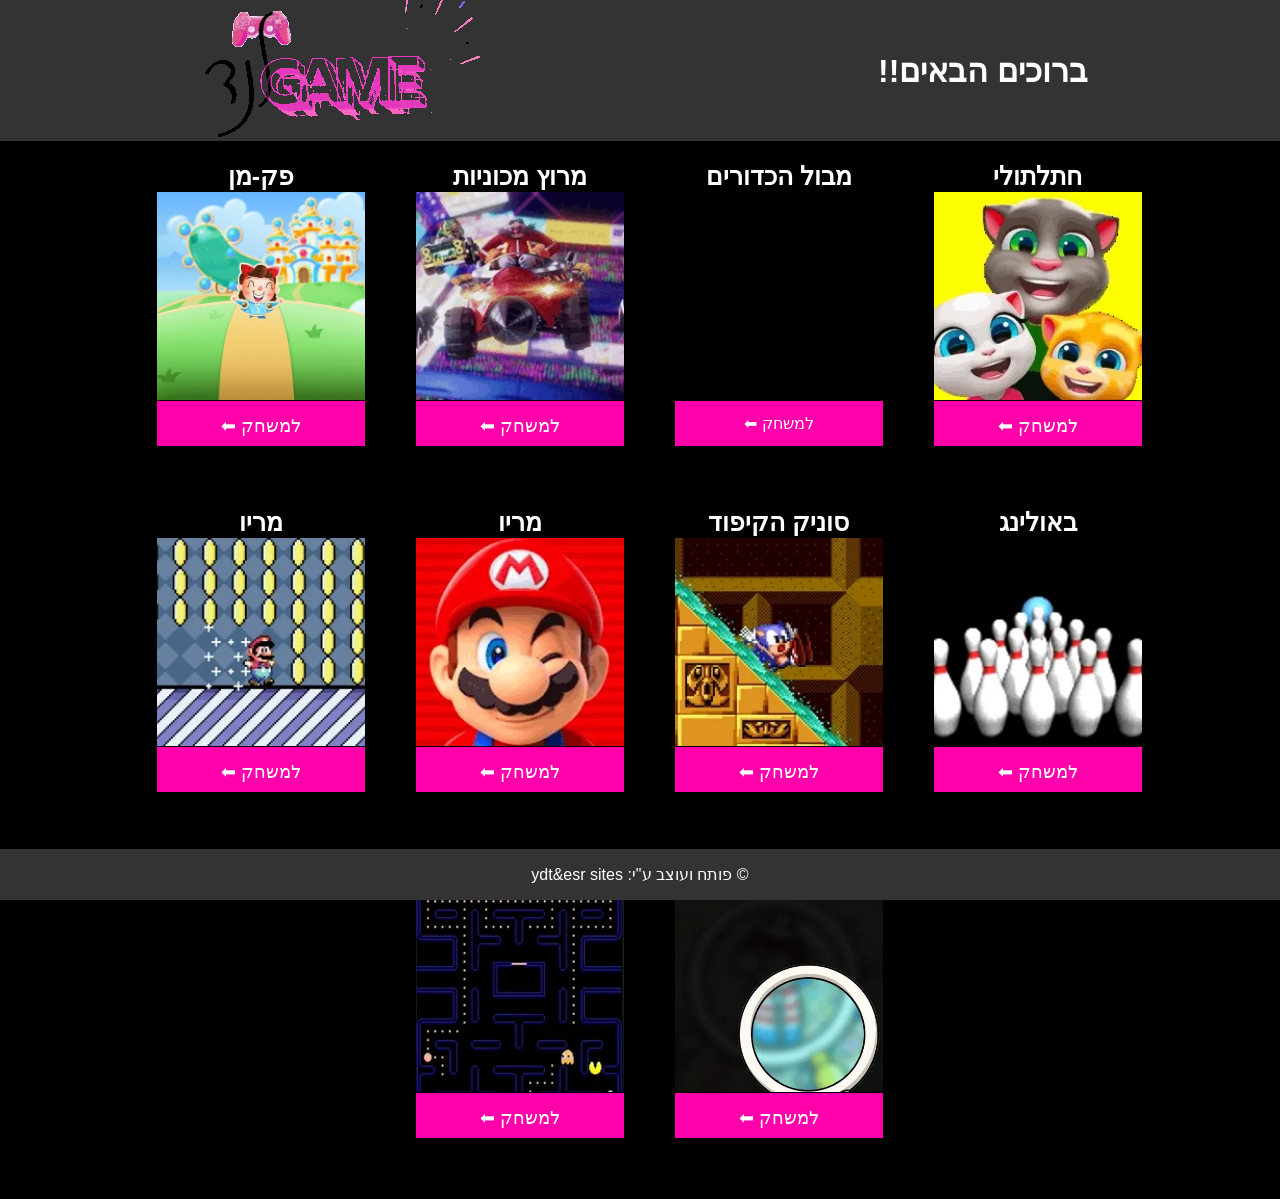
==== pages/game.html @ 21c8f105 "Initial commit - Added catch the balls game with README" ====
<!DOCTYPE html>
<html lang="he" dir="rtl">
<head>
    <meta charset="UTF-8">
    <meta name="viewport" content="width=device-width, initial-scale=1.0">
    <title>מבול הכדורים</title>
    <link rel="stylesheet" href="../css/game.css">
    <meta name="viewport" content="width=device-width,initial-scale=1.0">
    <script defer src="../javaScript/game1.js"></script>
</head>
<header>
    <a id="kishur" href="../pages/toGame.html">להוראות המשחק</a>
</header>
<body >
   
    <audio id="background_music" src="../audio/Background_music.wav" loop></audio>
    <form action="game.html" method="get" target="_self" >
        <label for="name">שלום</label>
        <input name="name" id="name" type="text" required readonly/><br/>
        <label for="score">הניקוד שלך: </label>
        <input name="score" id="score" type="number" readonly/><br/>
        <label for="highScore">השיא שלך: </label>
        <input name="highScore" id="highScore" type="number" readonly/><br/>
        <label for="ballInBasket">סך הכדורים בסל: </label>
        <input name="ballInBasket" id="ballInBasket" type="number" readonly /><br/>
        <input name="ballLive" id="ballLive" type="text"  readonly/><br/>

    </form>
   
    <div id="balls"> </div>
    <img src="../image/basket.png" id="basket" alt="סל">
    <div id="imageBoomContainer" >
        <img id="imgBoom" src="../image/boom.png" >
    </div>
     <div id="gameOver" >
        <img id="imgGameOver" src="../image/עיצוב ללא שם (9).gif" alt="game-over">
    </div>

    <div class="triangles">
        <div class="triangle"></div>
        <div class="triangle"></div>
        <div class="triangle"></div>
        <div class="triangle"></div>
        <div class="triangle"></div>
        <div class="triangle"></div>
        <div class="triangle"></div>
        <div class="triangle"></div>
        <div class="triangle"></div>
        <div class="triangle"></div>
        <div class="triangle"></div>
        <div class="triangle"></div>
        <div class="triangle"></div> 
        <div class="triangle"></div>
        <div class="triangle"></div>
        <div class="triangle"></div>
        <div class="triangle"></div>
        <div class="triangle"></div>  
        <div class="triangle"></div>  
        <div class="triangle"></div>
        <div class="triangle"></div>
        <div class="triangle"></div> 
        <div class="triangle"></div>
        <div class="triangle"></div>
        <div class="triangle"></div>
        <div class="triangle"></div>
        <div class="triangle"></div>
        <div class="triangle"></div>
        <div class="triangle"></div>
        <div class="triangle"></div>
        <div class="triangle"></div>
        <div class="triangle"></div>
        <div class="triangle"></div>
        <div class="triangle"></div>
        <div class="triangle"></div>
        <div class="triangle"></div>
        <div class="triangle"></div>
        <div class="triangle"></div>
        <div class="triangle"></div>
        <div class="triangle"></div>
        <div class="triangle"></div>
        <div class="triangle"></div>
        <div class="triangle"></div>

        
        <!-- ***** במסך גדול להוסיף
        <div class="triangle"></div> -->
        <!-- <div class="triangle"></div>  -->          
        <!-- <div class="triangle"></div> 
        <div class="triangle"></div>
        <div class="triangle"></div>
        <div class="triangle"></div>
        <div class="triangle"></div>
        <div class="triangle"></div>
        <div class="triangle"></div>
        <div class="triangle"></div>
        <div class="triangle"></div>
        <div class="triangle"></div>
        <div class="triangle"></div>
        <div class="triangle"></div>
        <div class="triangle"></div>
        <div class="triangle"></div>
        <div class="triangle"></div>
        <div class="triangle"></div>
        <div class="triangle"></div>
        <div class="triangle"></div>   --> 
 

       
    </div>
    
</body>
</html>
---- css/game.css ----
html{
 
    background-image: url("../image/backGround.jpg");
    background-size: cover;
    background-position: center;
    background-attachment: fixed;
    width: 100vw;
    display: flex;
    justify-content: center;
    align-items: end;
    height: 100vh;
    margin: 0;
  }
body {
    margin: 0;
} 
header{
    
    font-size: 30px;
    color: black;
    margin-bottom: 500px;

}
.ball {
    width: 40px;
    height: 40px;
    background-color: red;
    border-radius: 50%;
    top: 10px;
    position: absolute;
    animation: fall 4s linear 1  both;
    box-shadow: 5px 5px 10px rgba(0, 0, 0, 0.5),inset 5px 5px 10px rgba(0, 0, 0, 0.173);
}
@keyframes fall{
    to{
        top: calc(100vh - 60px)
    }
}
#basket{
    width: 150px; 
    height: 90px; 
    position: absolute; 
    bottom: 0px;
    left: calc(50% - 75px); 
    z-index: 20; 
 
}
.triangles {
    display: flex;
    width: 100%;
    margin-top: auto;
}
    
.triangle {
    width: 0;
    height: 0;
    border-left: 15px solid transparent;
    border-right: 15px solid transparent;
    border-bottom: 60px solid rgb(83, 83, 83);
}
#gameOver{
    display: none;
    position: relative;
    z-index: 2000px;
    width: 200%;
    height: 200%;
    margin-right: 30%; 
    gap: 50%;
     margin-top: 20%; 
}
#imgGameOver{
    width: 600px;
    height: 600px; 
}
form {
  position: absolute;
  top: 4%;
  right: 87%;
  height: 28%;
  width: 9%;
  color: black;
  background-color: rgb(255 255 255 / 64%);
  padding: 20px;
  border-radius: 5px;
  font-size: 114%;
}
input{
    background-color: unset;
    border: unset;
    width: 50%;
    font-size: 89%;
}
#name{
 width: 72%;
}
#ballInBasket{
    width: 32%;
}
#ballLive{
    position: absolute;
    font-size:  134%;
    width: 100%;
   
    
} 
#imageBoomContainer{
    position: absolute;
    overflow: hidden;
    visibility: hidden;
    z-index: 1000;
}
#imgBoom{
   position: absolute;
    top: 50%;
    left: 50%;
    transform: translate(-50%, -50%);
    width: 0;
    height: 0;
}
 @media (max-width: 768px) {
    form{
    height: 20%;
    }
    .triangle{
        width: 25px;
        height: 35px;
        margin: 8px;
    }
   
}
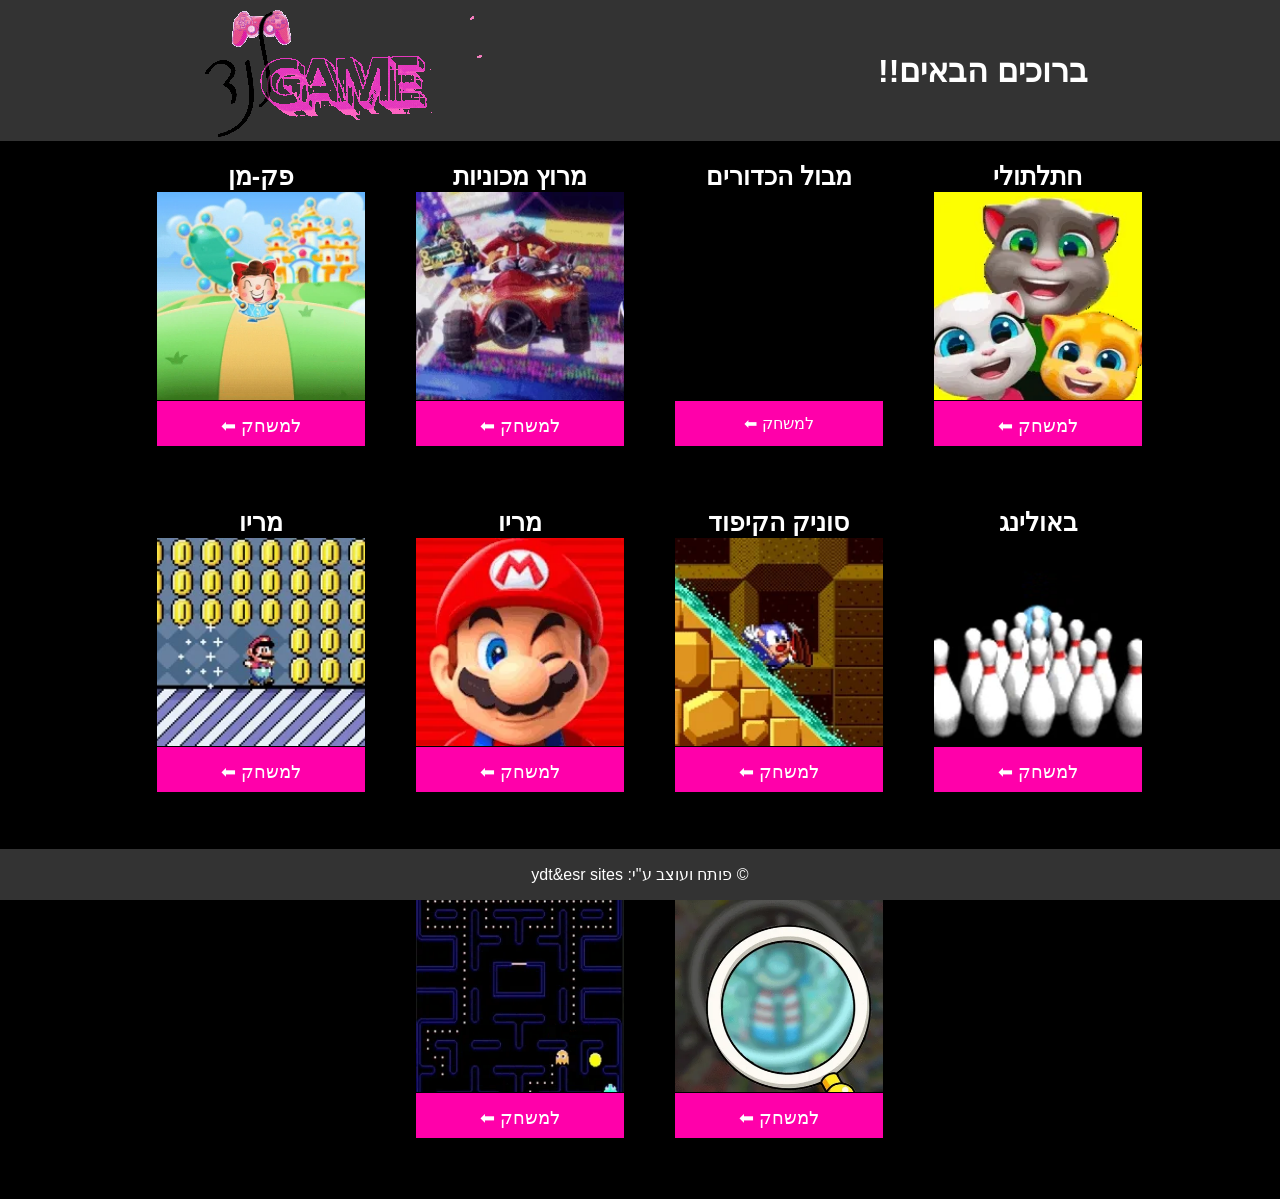
==== commit 4139156a: "Fix image paths by going one folder up" ====
--- a/pages/game.html
+++ b/pages/game.html
@@ -33,7 +33,7 @@
         <img id="imgBoom" src="../image/boom.png" >
     </div>
      <div id="gameOver" >
-        <img id="imgGameOver" src="../image/עיצוב ללא שם (9).gif" alt="game-over">
+        <img id="imgGameOver" src="../../image/עיצוב ללא שם (9).gif" alt="game-over">
     </div>
 
     <div class="triangles">
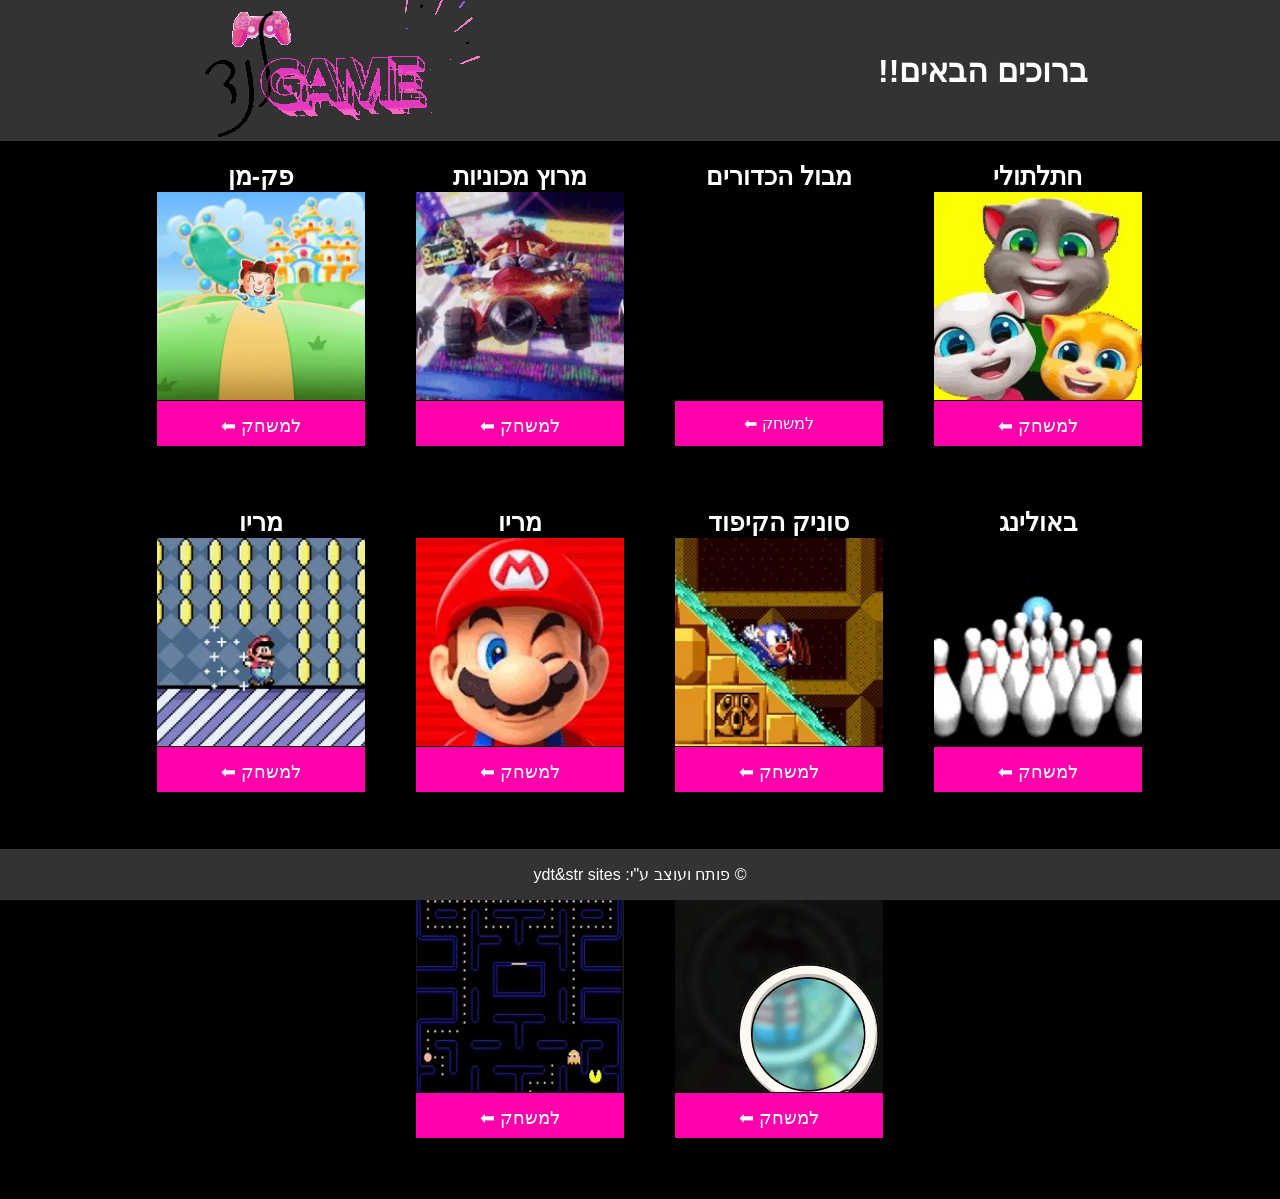
==== commit 0e9fd0ee: "Fix image paths" ====
--- a/pages/game.html
+++ b/pages/game.html
@@ -33,7 +33,7 @@
         <img id="imgBoom" src="../image/boom.png" >
     </div>
      <div id="gameOver" >
-        <img id="imgGameOver" src="../../image/עיצוב ללא שם (9).gif" alt="game-over">
+        <img id="imgGameOver" src="../image/game-over.gif" alt="game-over">
     </div>
 
     <div class="triangles">
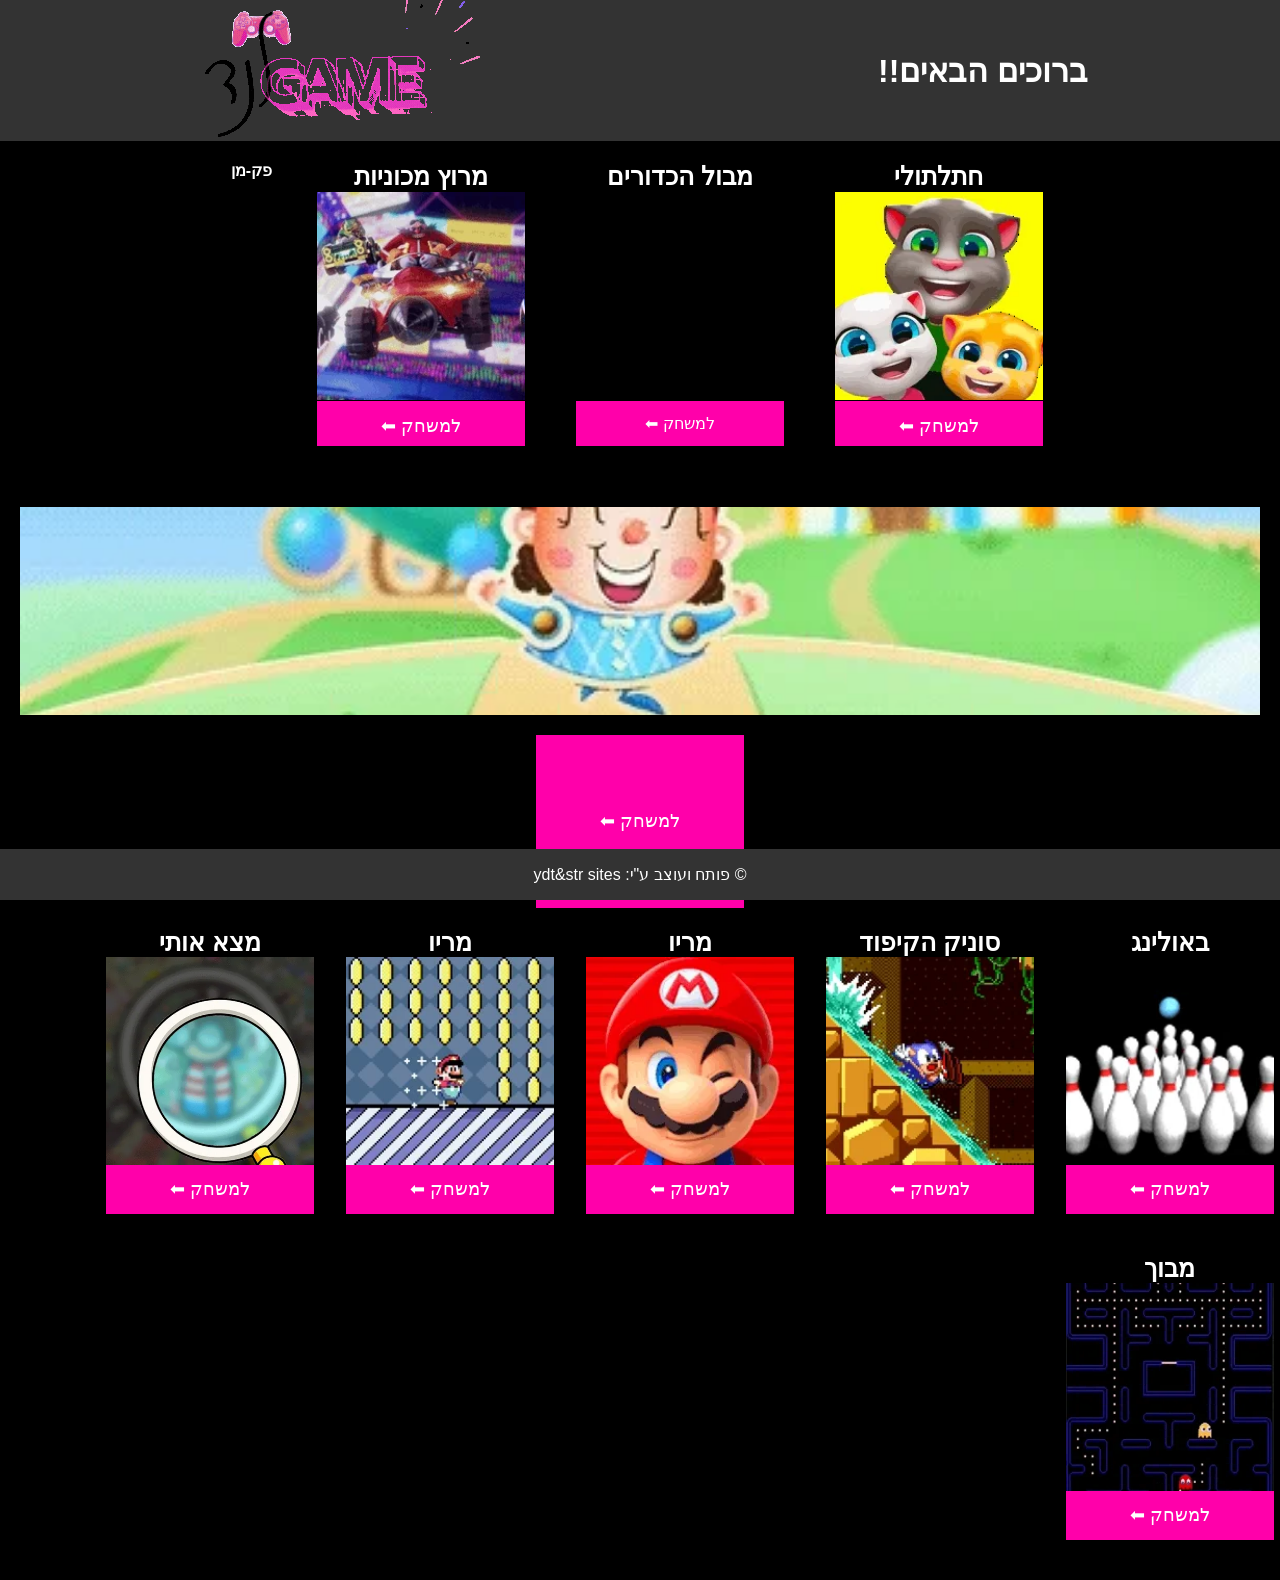
==== commit 2096538e: "Fix broken images" ====
--- a/pages/game.html
+++ b/pages/game.html
@@ -33,7 +33,7 @@
         <img id="imgBoom" src="../image/boom.png" >
     </div>
      <div id="gameOver" >
-        <img id="imgGameOver" src="../image/game-over.gif" alt="game-over">
+        <img id="imgGameOver" src="../image/gameOver.gif" alt="game-over">
     </div>
 
     <div class="triangles">
